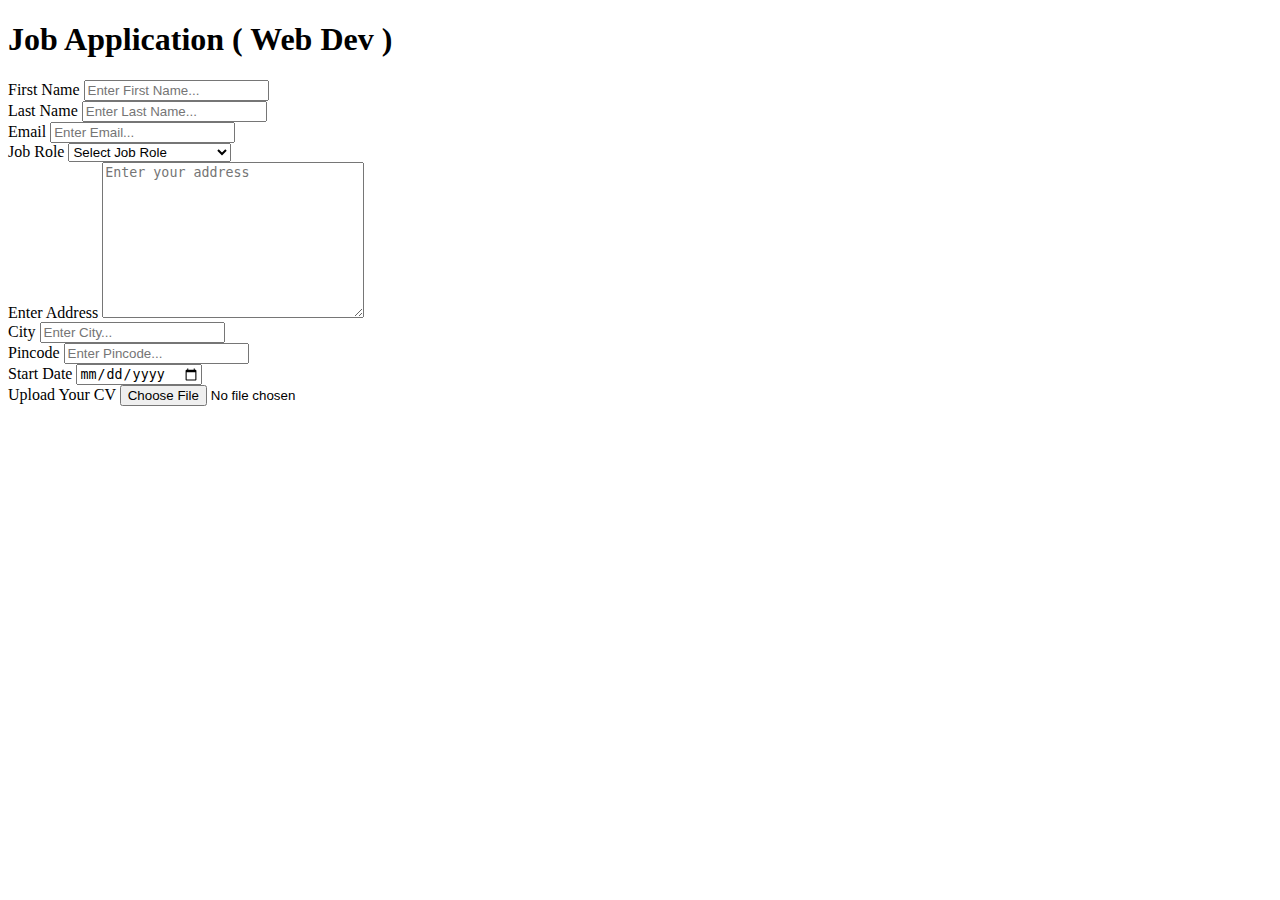
==== Job Application/index.html @ 5eeda9be "upto form" ====
<!DOCTYPE html>
<html lang="en">
  <head>
    <meta charset="UTF-8" />
    <meta http-equiv="X-UA-Compatible" content="IE=edge" />
    <meta name="viewport" content="width=device-width, initial-scale=1.0" />
    <title>Job Application</title>
  </head>
  <body>
    <div class="container">
      <h1 class="title">Job Application ( Web Dev )</h1>
      <form action="#">
        <div class="form-control">
          <label for="fname">First Name</label>
          <input
            type="text"
            placeholder="Enter First Name..."
            id="fname"
            name="fname"
          />
        </div>
        <div class="form-control">
          <label for="lname">Last Name</label>
          <input
            type="text"
            placeholder="Enter Last Name..."
            id="fname"
            name="lname"
          />
        </div>
        <div class="form-control">
          <label for="email">Email</label>
          <input
            type="text"
            placeholder="Enter Email..."
            id="email"
            name="email"
          />
        </div>
        <div class="form-control">
          <label for="role">Job Role</label>
          <select name="job-role" id="role" value="hi">
            <option value="">Select Job Role</option>
            <option value="Frontend Development">Frontend Development</option>
            <option value="Backend Development">Backend Development</option>
            <option value="Full Stack Development">
              Full Stack Development
            </option>
            <option value="UI/UX Designer">UI/UX Designer</option>
          </select>
        </div>
        <div class="form-control">
          <label for="address">Enter Address</label>
          <textarea
            name="adress"
            id="adress"
            cols="30"
            rows="10"
            placeholder="Enter your address"
          ></textarea>
        </div>
        <div class="form-control">
          <label for="city">City</label>
          <input
            type="text"
            placeholder="Enter City..."
            id="city"
            name="city"
          />
        </div>
        <div class="form-control">
          <label for="pincode">Pincode</label>
          <input
            type="text"
            placeholder="Enter Pincode..."
            id="pincode"
            name="pincode"
          />
        </div>
        <div class="form-control">
          <label for="date">Start Date</label>
          <input type="date" id="date" name="date" />
        </div>
        <div class="form-control">
          <label for="cv">Upload Your CV</label>
          <input
            type="file"
            id="cv"
            name="cv"
          />
        </div>
      </form>
    </div>
  </body>
</html>
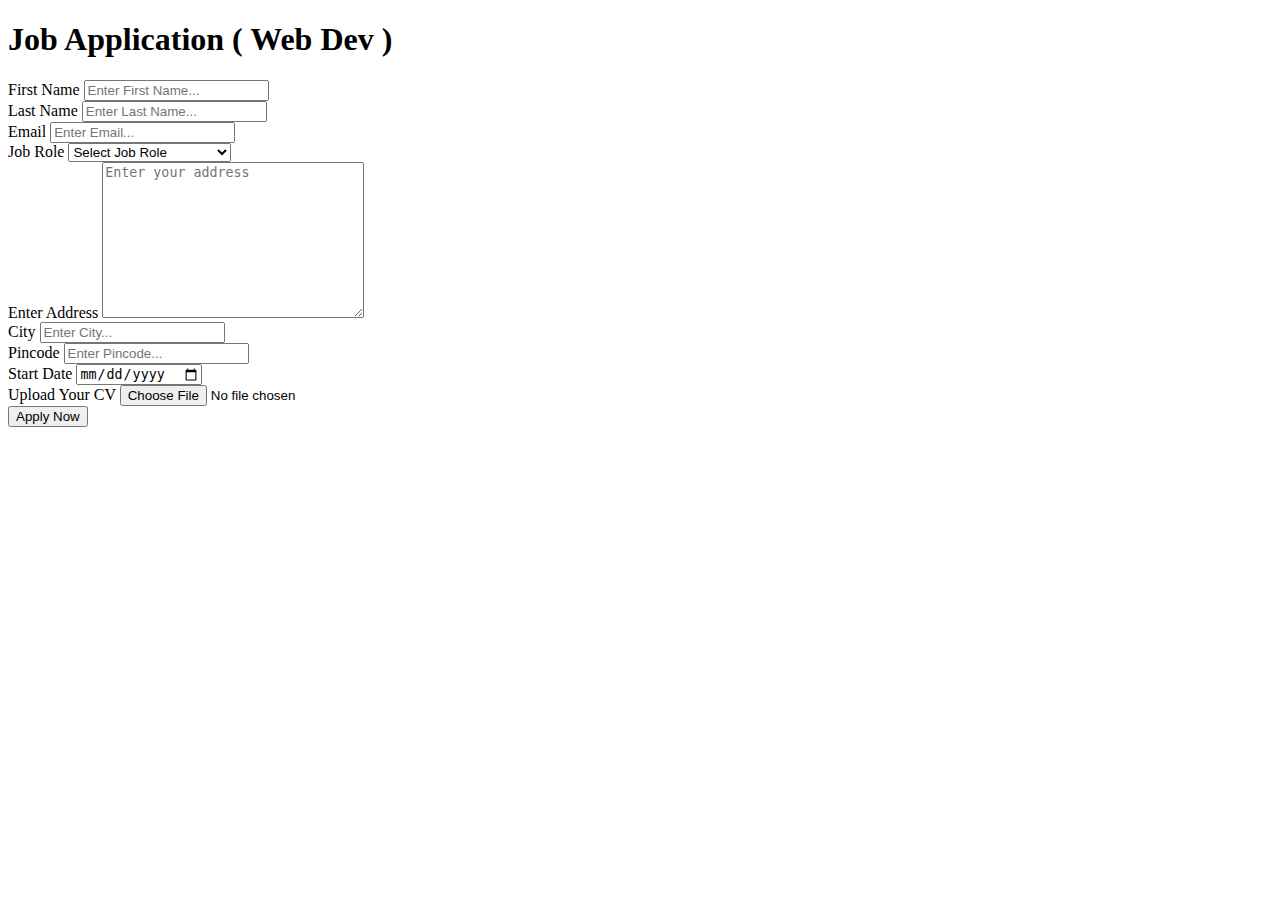
==== commit f2db18e1: "added button" ====
--- a/Job Application/index.html
+++ b/Job Application/index.html
@@ -4,6 +4,7 @@
     <meta charset="UTF-8" />
     <meta http-equiv="X-UA-Compatible" content="IE=edge" />
     <meta name="viewport" content="width=device-width, initial-scale=1.0" />
+    <link rel="stylesheet" href="main.css">
     <title>Job Application</title>
   </head>
   <body>
@@ -89,6 +90,9 @@
             name="cv"
           />
         </div>
+        <div class="form-control">
+            <button type="submit" class="btn">Apply Now</button>
+        </div>
       </form>
     </div>
   </body>
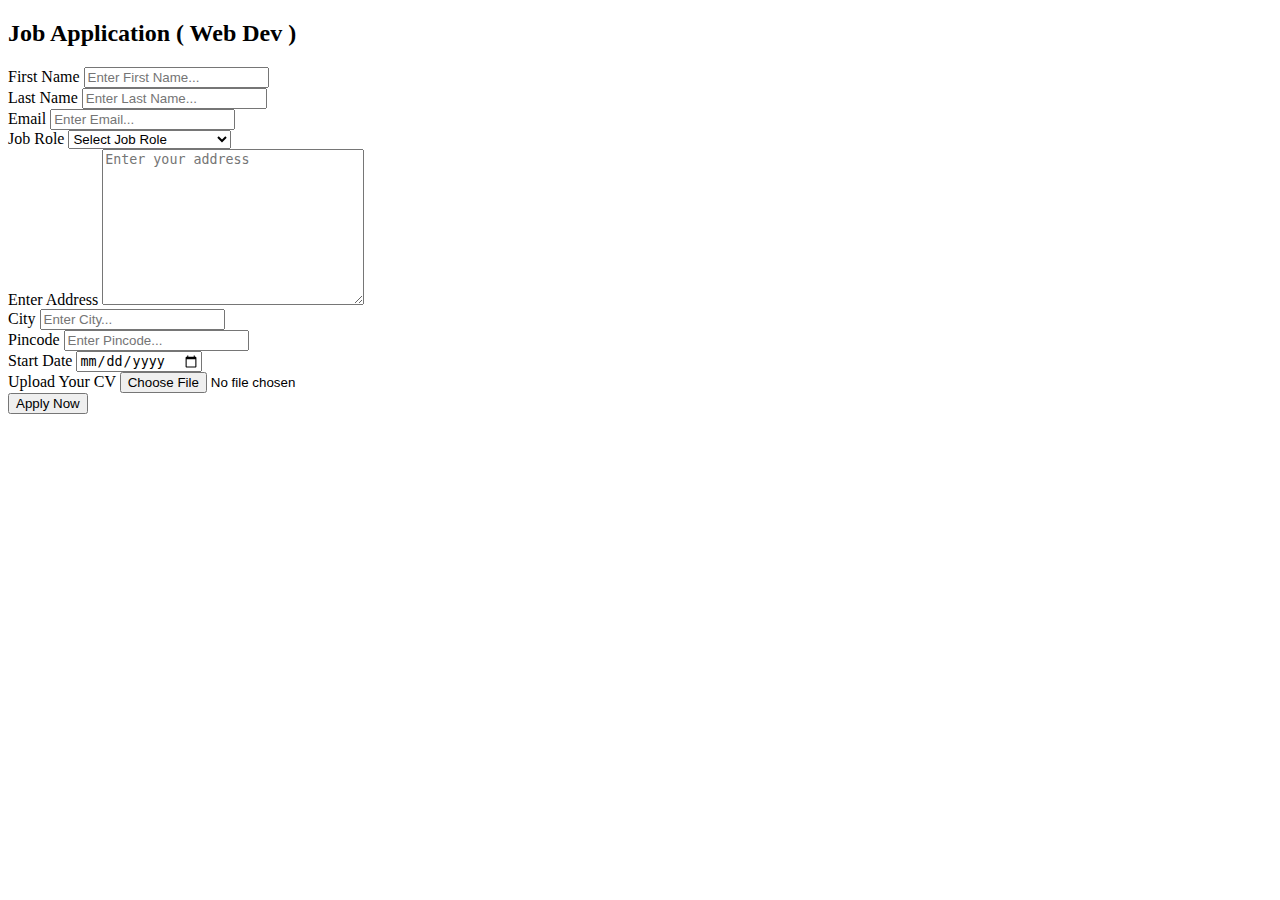
==== commit bca5f3c2: "refactored" ====
--- a/Job Application/index.html
+++ b/Job Application/index.html
@@ -9,8 +9,8 @@
   </head>
   <body>
     <div class="container">
-      <h1 class="title">Job Application ( Web Dev )</h1>
-      <form action="#">
+      <h2 class="title">Job Application ( Web Dev )</h2>
+      <form action="#" class="form">
         <div class="form-control">
           <label for="fname">First Name</label>
           <input
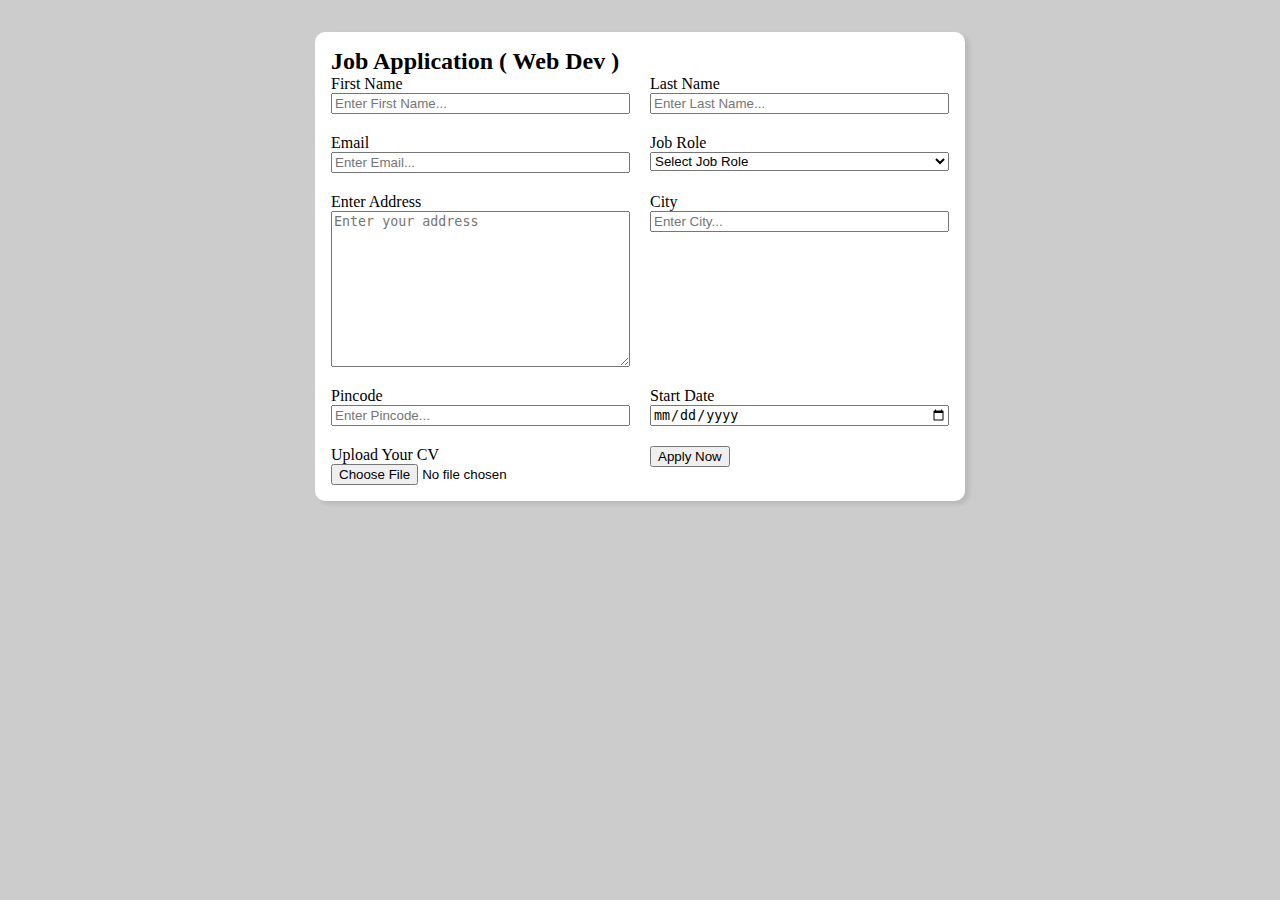
==== commit 666cce32: "refactored" ====
--- a/Job Application/index.html
+++ b/Job Application/index.html
@@ -32,7 +32,7 @@
         <div class="form-control">
           <label for="email">Email</label>
           <input
-            type="text"
+            type="email"
             placeholder="Enter Email..."
             id="email"
             name="email"
@@ -50,7 +50,7 @@
             <option value="UI/UX Designer">UI/UX Designer</option>
           </select>
         </div>
-        <div class="form-control">
+        <div class="form-control address">
           <label for="address">Enter Address</label>
           <textarea
             name="adress"
@@ -72,7 +72,7 @@
         <div class="form-control">
           <label for="pincode">Pincode</label>
           <input
-            type="text"
+            type="number"
             placeholder="Enter Pincode..."
             id="pincode"
             name="pincode"
@@ -90,7 +90,7 @@
             name="cv"
           />
         </div>
-        <div class="form-control">
+        <div class="btn-control">
             <button type="submit" class="btn">Apply Now</button>
         </div>
       </form>
--- a/Job Application/main.css
+++ b/Job Application/main.css
@@ -0,0 +1,34 @@
+*{
+    margin: 0;
+    text-decoration: none;
+    box-sizing: border-box;
+}
+body{
+    background-color: #ccc;
+}
+.container{
+    background-color: white;
+    margin: 2em auto;
+    width: 80%;
+    max-width: 650px;
+    border-radius: 10px;
+    box-shadow: 4px 3px 5px rgba(1,1,1,0.1);
+    padding: 1em;
+}
+.form{
+    display: grid;
+    grid-template-columns: repeat(auto-fit, minmax(200px,1fr));
+    gap: 20px;
+}
+.form-control{
+    display: flex;
+    flex-direction: column;
+}
+
+
+
+
+
+
+
+
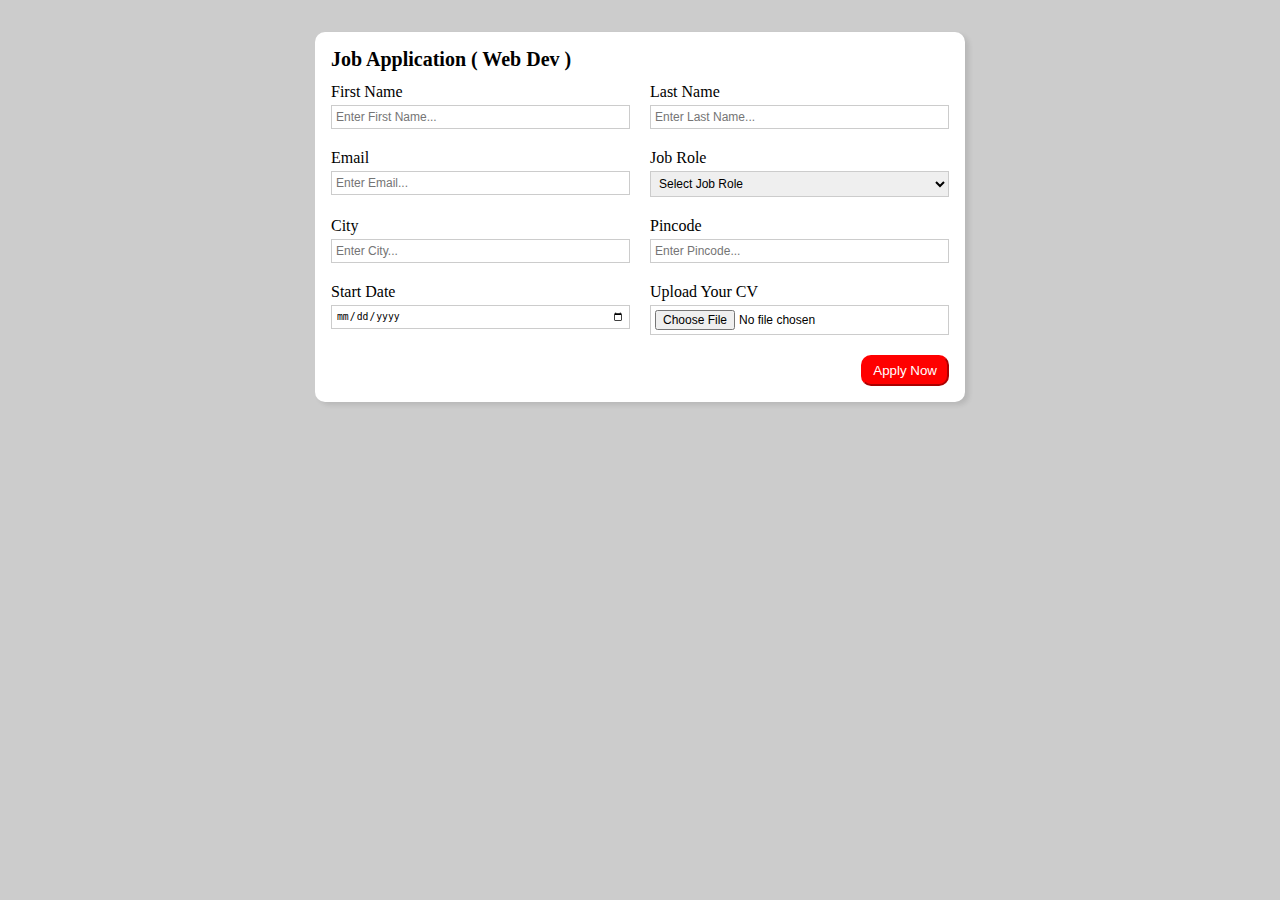
==== commit 12369eb4: "refactored" ====
--- a/Job Application/index.html
+++ b/Job Application/index.html
@@ -50,16 +50,6 @@
             <option value="UI/UX Designer">UI/UX Designer</option>
           </select>
         </div>
-        <div class="form-control address">
-          <label for="address">Enter Address</label>
-          <textarea
-            name="adress"
-            id="adress"
-            cols="30"
-            rows="10"
-            placeholder="Enter your address"
-          ></textarea>
-        </div>
         <div class="form-control">
           <label for="city">City</label>
           <input
--- a/Job Application/main.css
+++ b/Job Application/main.css
@@ -5,6 +5,9 @@
 }
 body{
     background-color: #ccc;
+}
+.title{
+    font-size: 1.25em;
 }
 .container{
     background-color: white;
@@ -19,10 +22,37 @@
     display: grid;
     grid-template-columns: repeat(auto-fit, minmax(200px,1fr));
     gap: 20px;
+    margin-top: 0.75em;
 }
 .form-control{
     display: flex;
     flex-direction: column;
+}
+input,
+textarea,
+select{
+    border: 1px solid #ccc;
+    padding: 4px;
+    font-size: 0.75em;
+}
+label{
+    margin-bottom: 0.25em;
+}
+input:focus {
+    outline-color: red;
+  }
+.address,
+.btn-control{
+    grid-column-start: 1;
+    grid-column-end: 3;
+}
+.btn{
+    color: white;
+    background-color: red;
+    border-color: red;
+    border-radius: 10px;
+    padding: 6px 10px;
+    float: right;
 }
 
 
@@ -32,3 +62,7 @@
 
 
 
+
+
+
+
